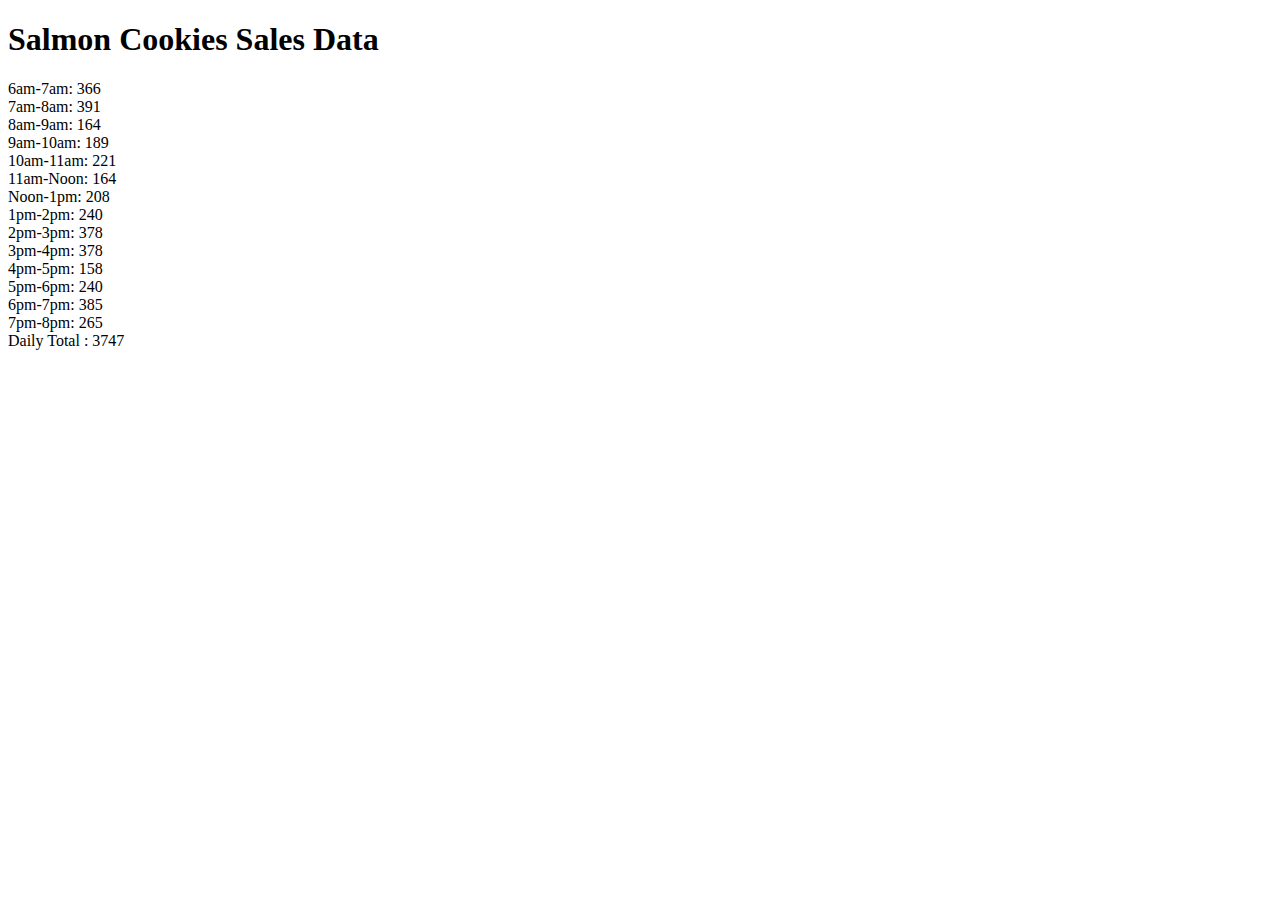
==== sales.html @ 185265cf "new branch: Tue-tables created" ====
<!DOCTYPE html>
<html>
<head>
  <meta charset="utf-8">
  <link rel="stylesheet" href="style.css">
  <title>Salmon Cookie Co. Sales Data</title>
</head>
<body>
  <h1>Salmon Cookies Sales Data</h1>

</body>
<script src="app.js">
</script>
</html>
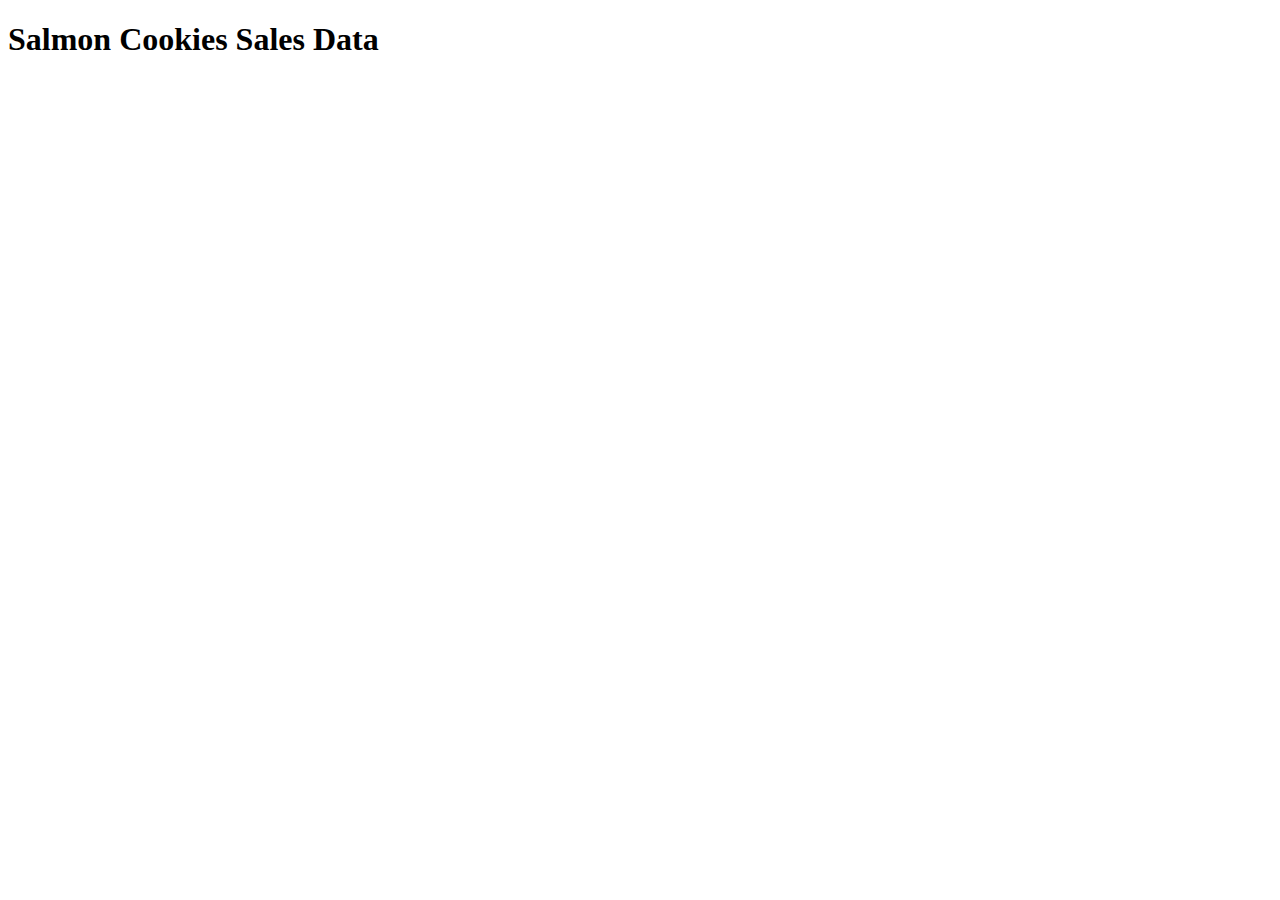
==== commit 192edf46: "pre hourlySalesArray finalization" ====
--- a/sales.html
+++ b/sales.html
@@ -3,10 +3,12 @@
 <head>
   <meta charset="utf-8">
   <link rel="stylesheet" href="style.css">
-  <title>Salmon Cookie Co. Sales Data</title>
+  <title>Salmon Cookies Sales Data</title>
 </head>
 <body>
   <h1>Salmon Cookies Sales Data</h1>
+
+<table></table>
 
 </body>
 <script src="app.js">
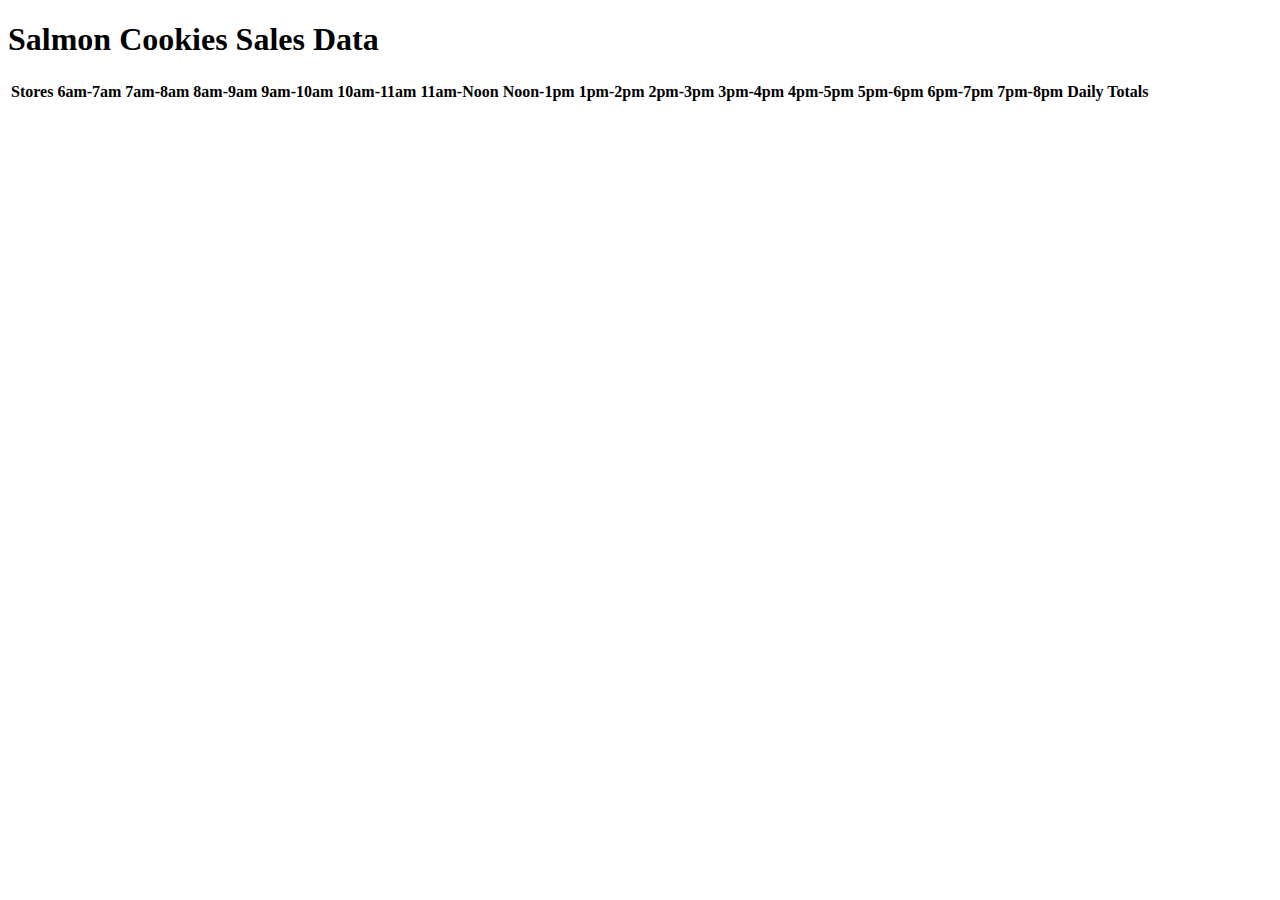
==== commit c6167b9b: "table is coming together" ====
--- a/sales.html
+++ b/sales.html
@@ -8,7 +8,7 @@
 <body>
   <h1>Salmon Cookies Sales Data</h1>
 
-<table></table>
+<table id = "salesTable"></table>
 
 </body>
 <script src="app.js">
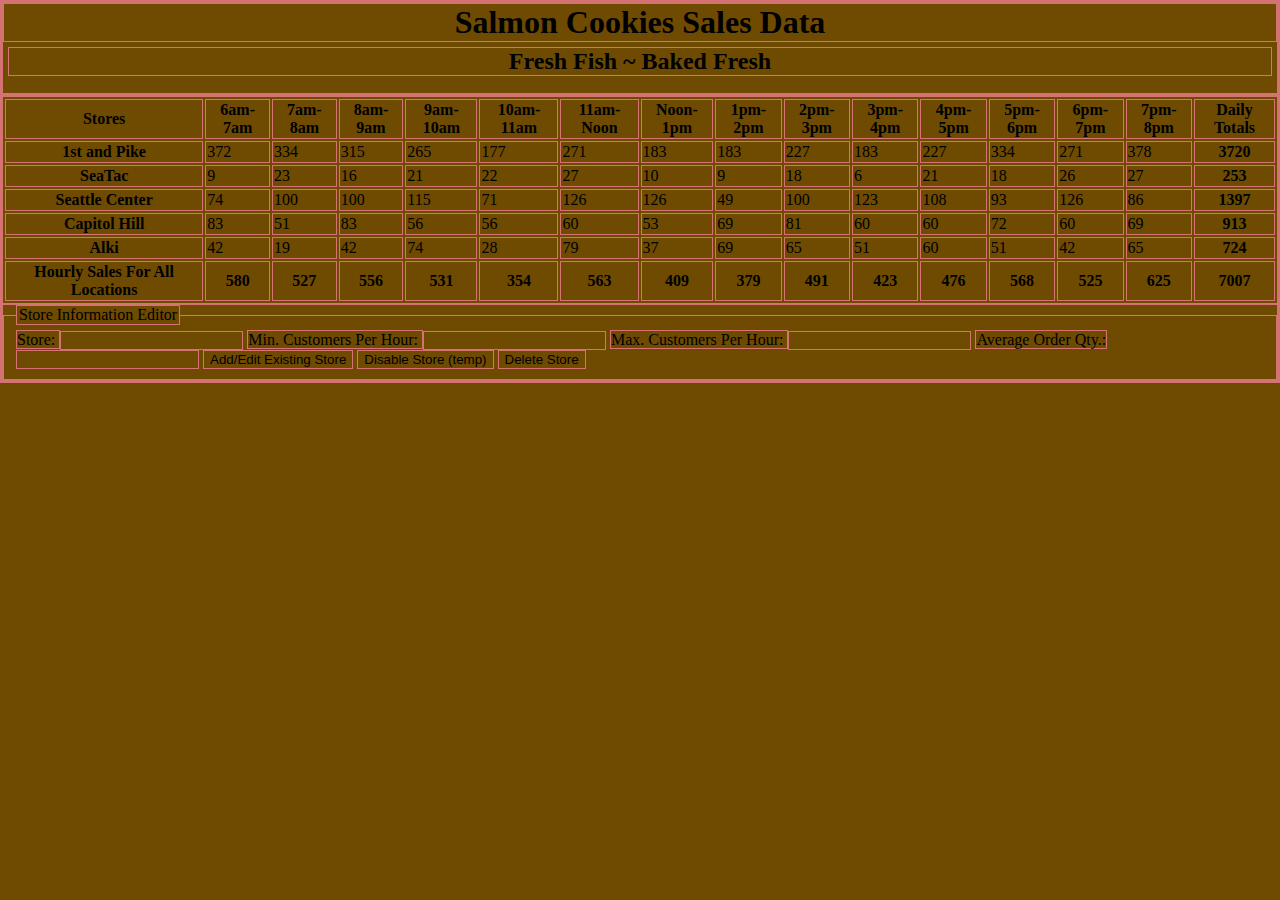
==== commit c29baa7b: "updates across the board. Form is entered but not yet functional. HTML and CSS are underway." ====
--- a/sales.html
+++ b/sales.html
@@ -3,14 +3,39 @@
 <head>
   <meta charset="utf-8">
   <link rel="stylesheet" href="style.css">
-  <title>Salmon Cookies Sales Data</title>
+  <title>Pat's Salmon Cookies Sales Data</title>
 </head>
-<body>
+
+<header>
   <h1>Salmon Cookies Sales Data</h1>
+  <h2>Fresh Fish ~ Baked Fresh</h2>
+</header>
+<body id="page2">
+  <div class="myDiv"></div>
 
-<table id = "salesTable"></table>
+  <table id = "salesTable"></table>
+  <form id="edit-stores">
+    <fieldset>
+      <legend>Store Information Editor</legend>
 
+      <label for="store">Store: </label>
+      <input location="store" type="text" />
+
+      <label for="minCust">Min. Customers Per Hour: </label>
+      <input location="store" type="text" />
+
+      <label for="maxCust">Max. Customers Per Hour: </label>
+      <input location="store" type="text" />
+
+      <label for="avgOrder">Average Order Qty.: </label>
+      <input location="store" type="text" />
+
+      <button type="addEdit">Add/Edit Existing Store</button>
+      <button type="disable">Disable Store (temp)</button>
+      <button type+"remove">Delete Store</button>
+
+    </fieldset>
+  </form>
+<script src="app.js"></script>
 </body>
-<script src="app.js">
-</script>
 </html>
--- a/style.css
+++ b/style.css
@@ -0,0 +1,38 @@
+* {
+  border: 1px solid rgb(213, 114, 114);
+  margin: 0;
+  background-color: rgb(110, 75, 0);
+}
+
+#page1 header {
+  height: 445px;
+  text-align: center;
+  background-color: rgb(65, 45, 0);
+}
+
+#page2 header {
+  height: 90px;
+  text-align: center;
+}
+h2 {
+  background-color: (40, 80, 215);
+  margin: 5px;
+  margin-bottom: 0px;
+}
+
+header img {
+  background-color: (40, 80, 215);
+  margin: 10px;
+  padding: 20px;
+  border-radius: 20%;
+}
+
+nav {
+  margin: 5px;
+}
+nav ul li {
+  background-color: (40, 200, 0);
+  display: inline-block;
+  margin: 5px;
+  padding: 5px;
+}
